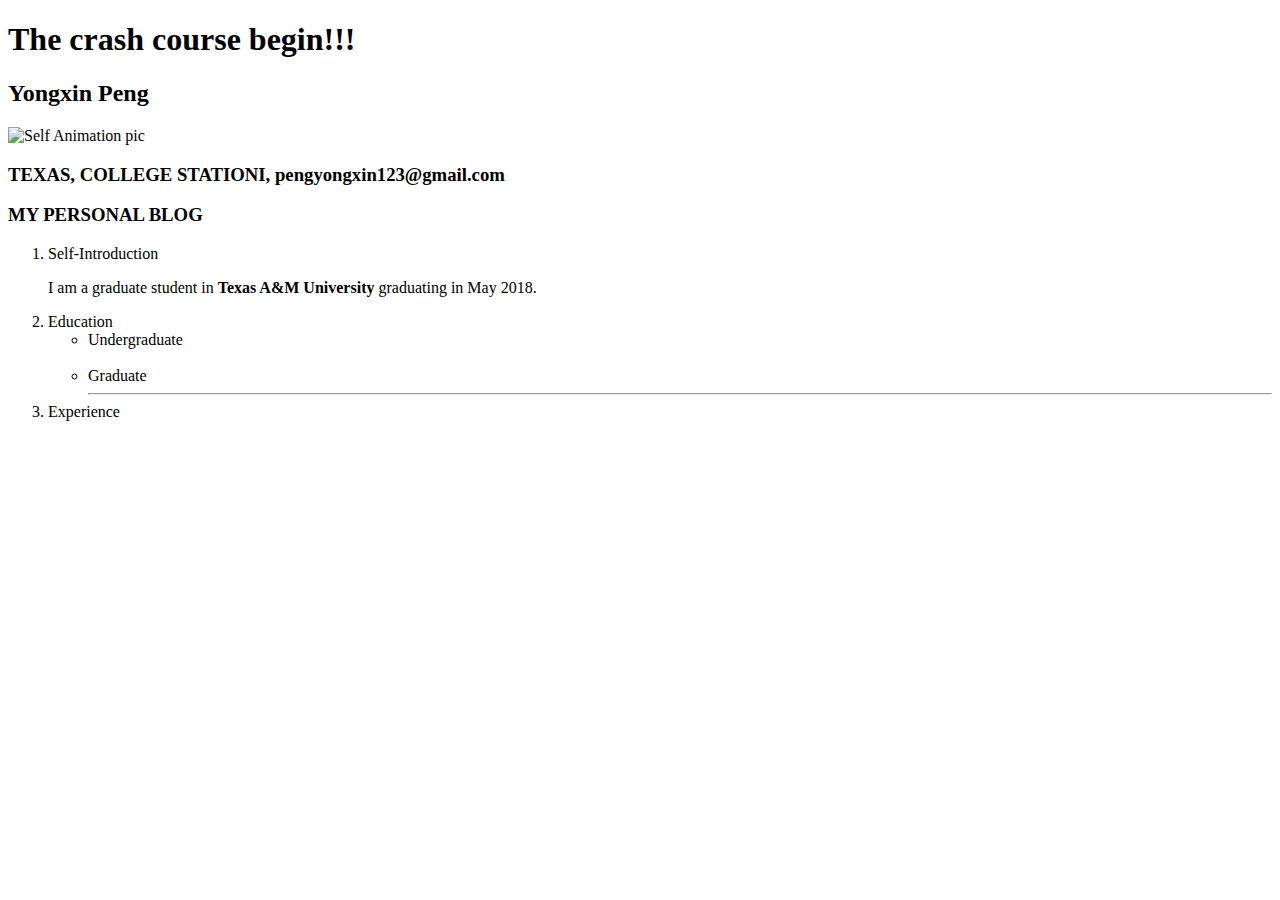
==== index.html @ fbea59cd "self learning - first website" ====
<!DOCTYPE html>
<html>
    <head>
	    <title>Rex's first website</title>
    </head>
    <body>
    	<h1>The crash course begin!!!</h1>
    	<h2>Yongxin Peng</h2>
    	<img src="C:\Users\pengy\Desktop\CV\IMG_6123.JPG" alt="Self Animation pic" width="100" height="100">
    	<h3>TEXAS, COLLEGE STATIONI, pengyongxin123@gmail.com</h3>
    	<h3>MY PERSONAL BLOG</h3>
    	<ol>
    		<li>Self-Introduction</li>
    	<p>I am a graduate student in <strong>Texas A&M University</strong> graduating in May 2018.  </p>
    		<li>Education</li>
    		<ul>
    			<li>Undergraduate</li><br>
    			<li>Graduate</li><hr>
    		</ul>
    		
    		<li>Experience</li>
    	</ol>

    </body>
</html>
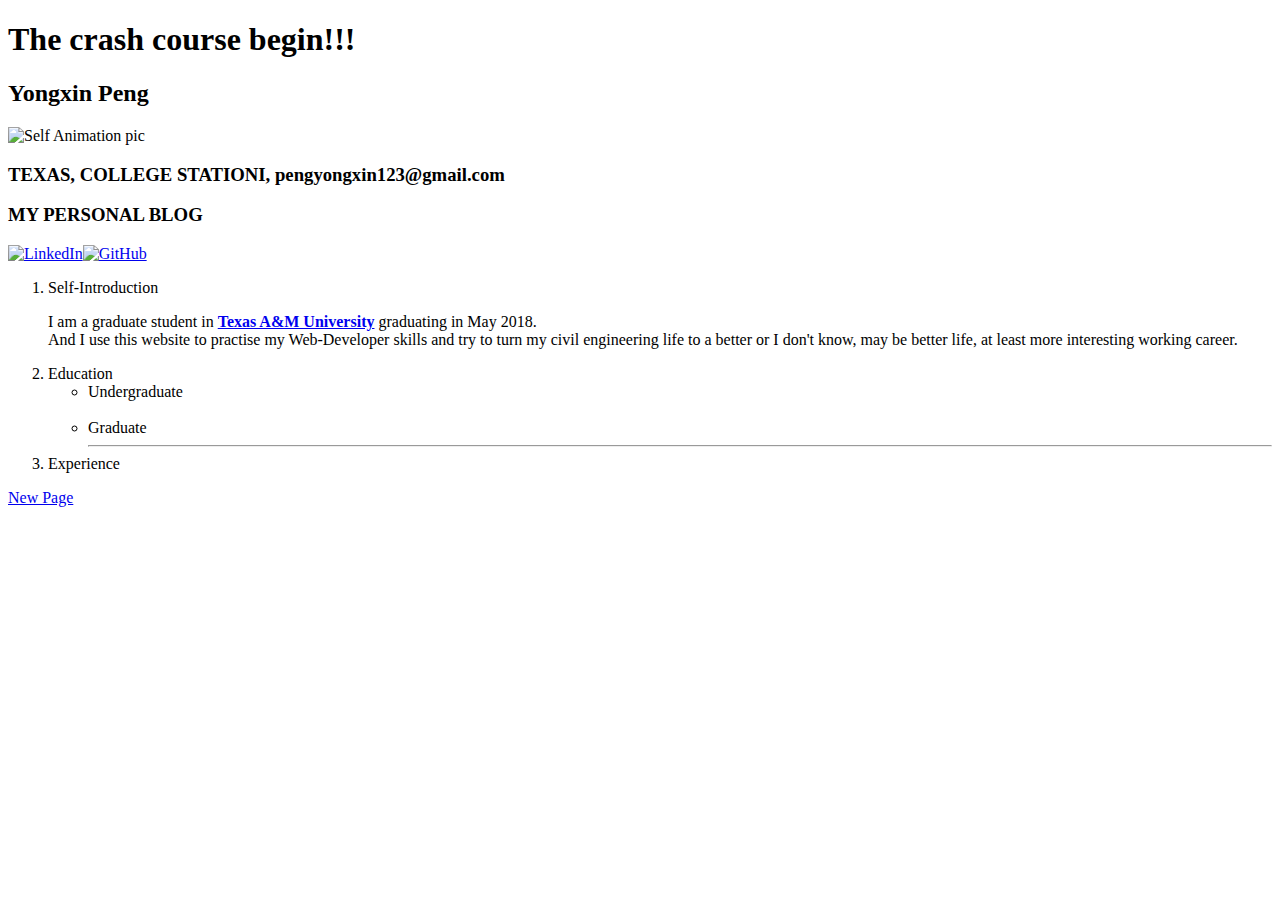
==== commit 246941b9: "Update hyperlink" ====
--- a/index.html
+++ b/index.html
@@ -9,9 +9,10 @@
     	<img src="C:\Users\pengy\Desktop\CV\IMG_6123.JPG" alt="Self Animation pic" width="100" height="100">
     	<h3>TEXAS, COLLEGE STATIONI, pengyongxin123@gmail.com</h3>
     	<h3>MY PERSONAL BLOG</h3>
+    	<a href="https://www.linkedin.com/feed/?trk=nav_responsive_tab_home"><img src="C:\Users\pengy\Desktop\LinkedIn.jpg" alt="LinkedIn" width="100" height="50"></a><a href="https://github.com/"><img src="C:\Users\pengy\Desktop\GitHub.jpg" alt="GitHub" width="100" height="50"></a>
     	<ol>
     		<li>Self-Introduction</li>
-    	<p>I am a graduate student in <strong>Texas A&M University</strong> graduating in May 2018.  </p>
+    	<p>I am a graduate student in <a href="https://www.tamu.edu/"><strong>Texas A&M University</strong></a> graduating in May 2018. <br>And I use this website to practise my Web-Developer skills and try to turn my civil engineering life to a better or I don't know, may be better life, at least more interesting working career. </p>
     		<li>Education</li>
     		<ul>
     			<li>Undergraduate</li><br>
@@ -20,6 +21,7 @@
     		
     		<li>Experience</li>
     	</ol>
+    	<a href="index2.html">New Page</a>
 
     </body>
 </html>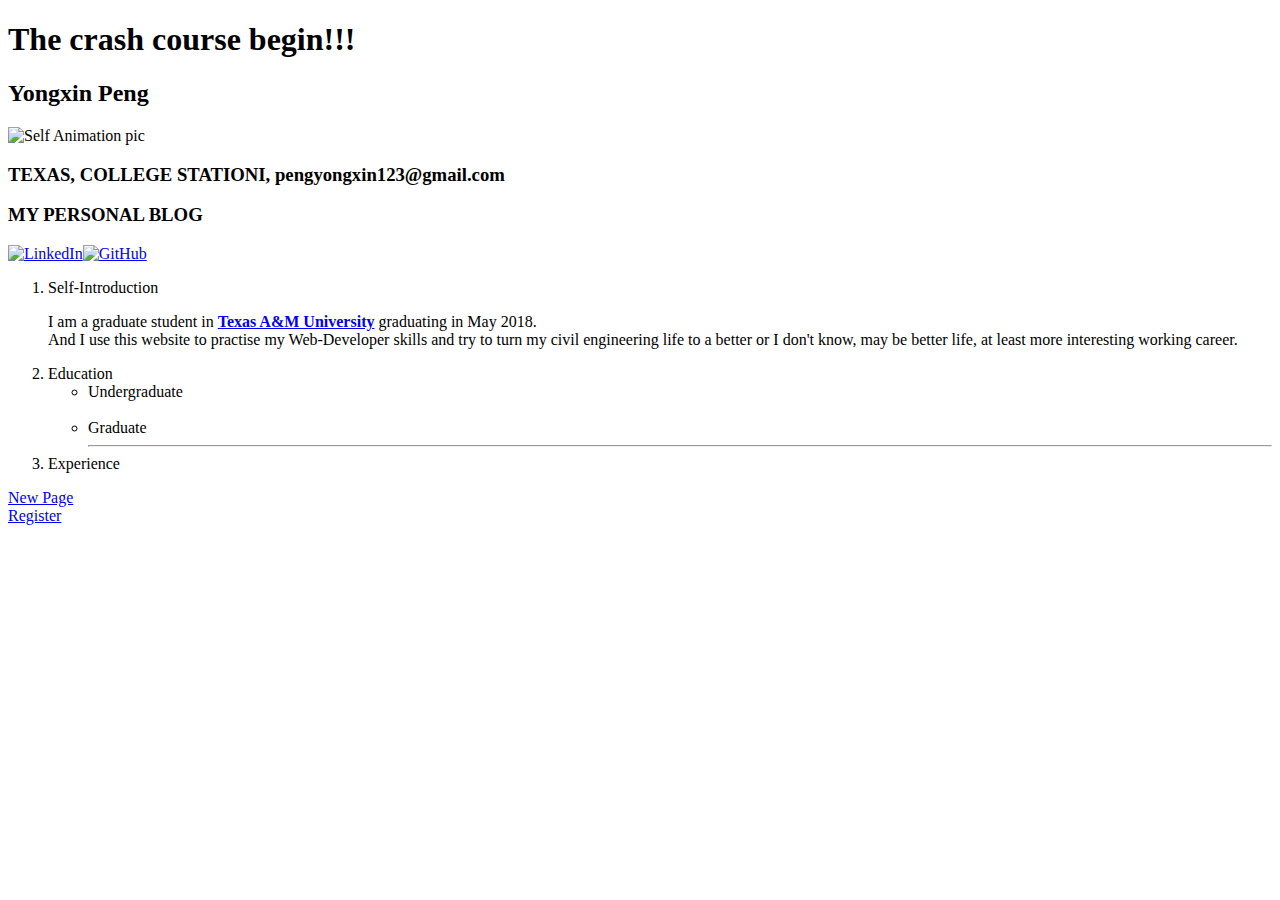
==== commit e3845adf: "Register relate tag update" ====
--- a/index.html
+++ b/index.html
@@ -21,7 +21,8 @@
     		
     		<li>Experience</li>
     	</ol>
-    	<a href="index2.html">New Page</a>
+    	<a href="index2.html">New Page</a><br>
+    	<a href="register.html">Register</a>
 
     </body>
 </html>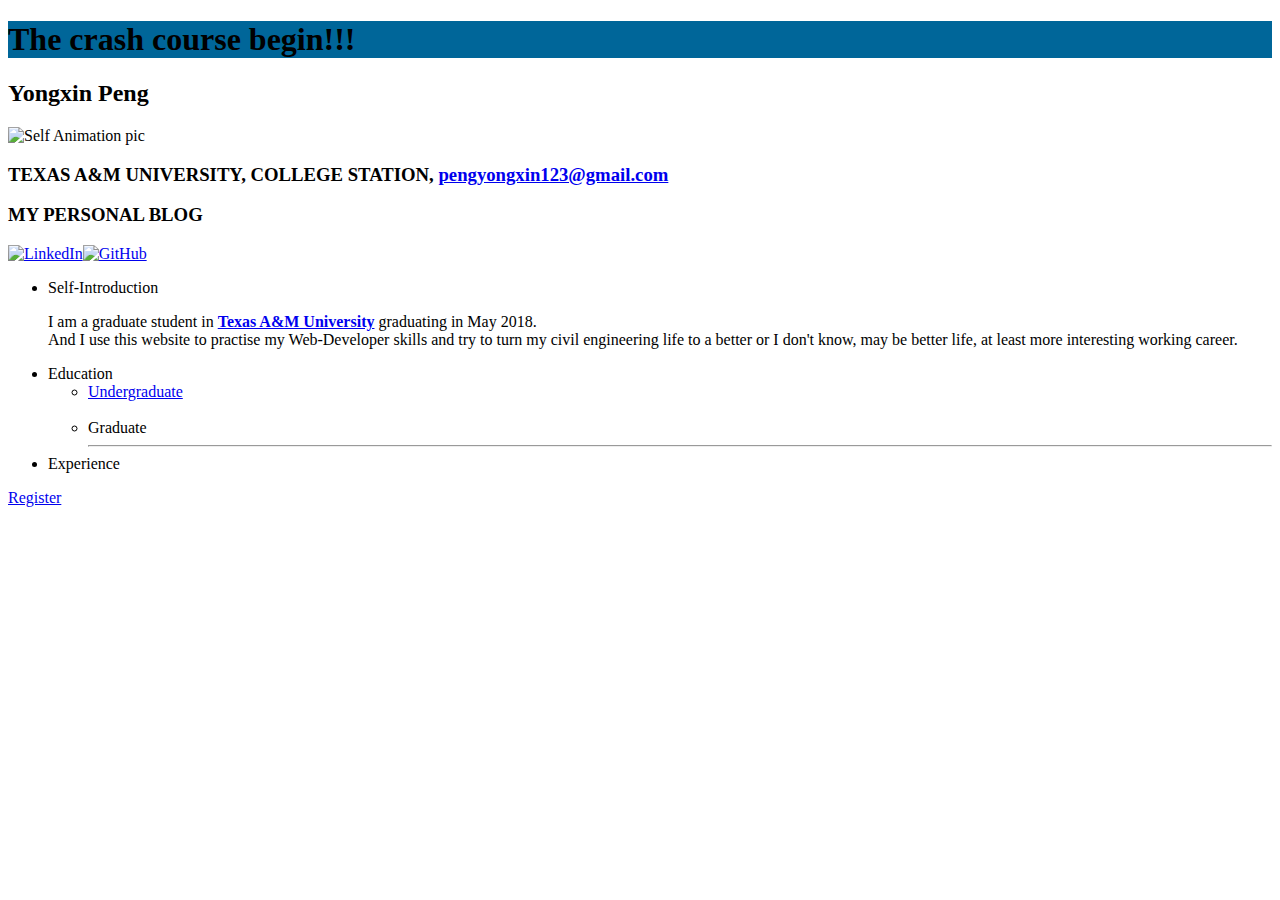
==== commit f8c0a594: "Undergraduate Ex Updated" ====
--- a/index.html
+++ b/index.html
@@ -2,27 +2,27 @@
 <html>
     <head>
 	    <title>Rex's first website</title>
+	    <link rel="stylesheet" type="text/css" href="style.css">
     </head>
     <body>
     	<h1>The crash course begin!!!</h1>
     	<h2>Yongxin Peng</h2>
     	<img src="C:\Users\pengy\Desktop\CV\IMG_6123.JPG" alt="Self Animation pic" width="100" height="100">
-    	<h3>TEXAS, COLLEGE STATIONI, pengyongxin123@gmail.com</h3>
+    	<h3>TEXAS A&M UNIVERSITY, COLLEGE STATION, <a href="mailto:pengyongxin123@gmail.com">pengyongxin123@gmail.com</a></h3>
     	<h3>MY PERSONAL BLOG</h3>
     	<a href="https://www.linkedin.com/feed/?trk=nav_responsive_tab_home"><img src="C:\Users\pengy\Desktop\LinkedIn.jpg" alt="LinkedIn" width="100" height="50"></a><a href="https://github.com/"><img src="C:\Users\pengy\Desktop\GitHub.jpg" alt="GitHub" width="100" height="50"></a>
-    	<ol>
+    	<ul>
     		<li>Self-Introduction</li>
     	<p>I am a graduate student in <a href="https://www.tamu.edu/"><strong>Texas A&M University</strong></a> graduating in May 2018. <br>And I use this website to practise my Web-Developer skills and try to turn my civil engineering life to a better or I don't know, may be better life, at least more interesting working career. </p>
     		<li>Education</li>
     		<ul>
-    			<li>Undergraduate</li><br>
+    			<li><a href="index2.html" target="_blank">Undergraduate</a></li><br>
     			<li>Graduate</li><hr>
     		</ul>
     		
     		<li>Experience</li>
-    	</ol>
-    	<a href="index2.html">New Page</a><br>
-    	<a href="register.html">Register</a>
+    	</ul>
+    	<a href="register.html" target="New">Register</a>
 
     </body>
 </html>--- a/style.css
+++ b/style.css
@@ -0,0 +1,4 @@
+h1 {
+	background-color: #069;
+
+}